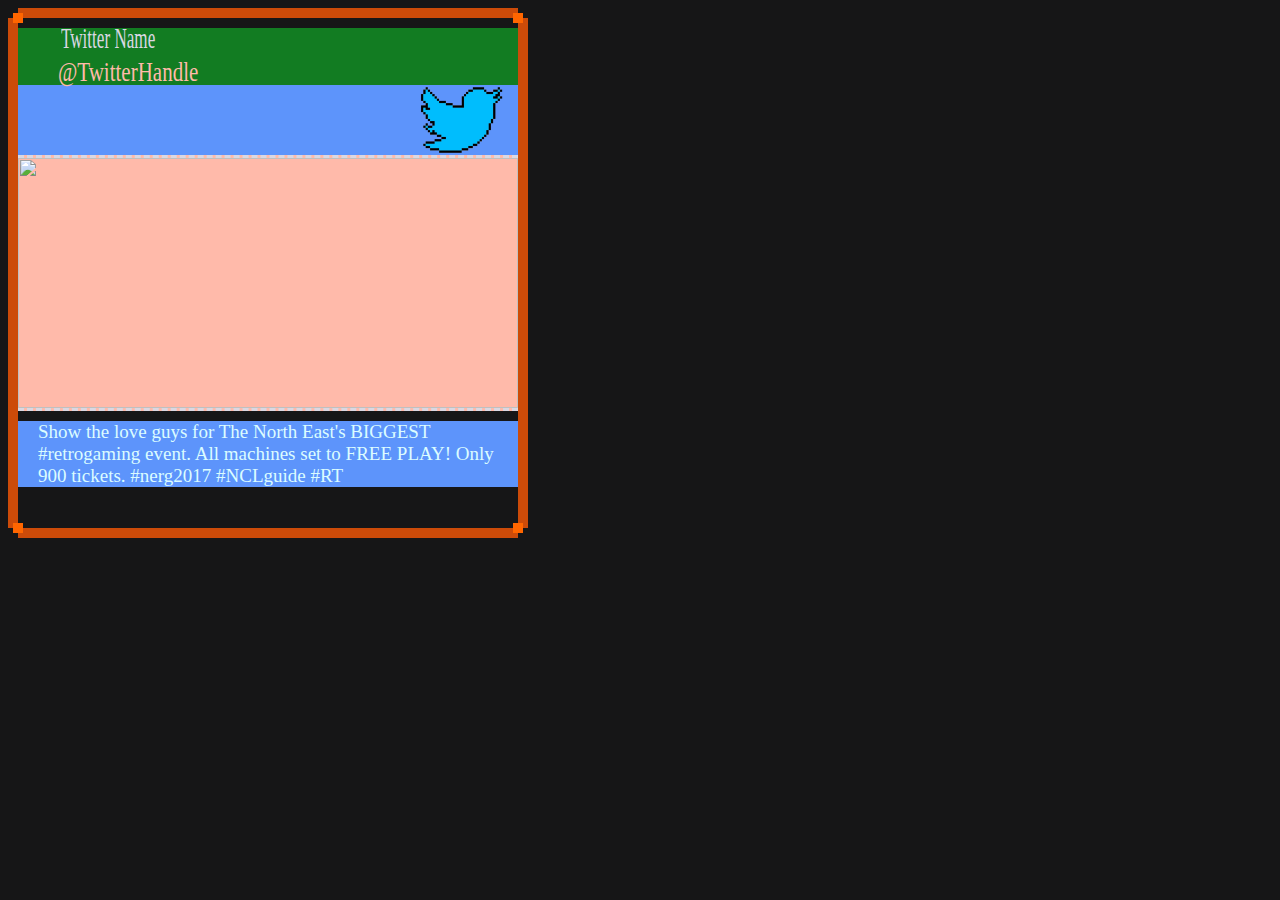
==== tweet.html @ fe129d39 "Twitter feed. Hopefully this time it works" ====
<html>
<head>
  <head>
    <title>Twitter Feed</title>
    <link href="bootstrap/css/bootstrap.min.css" rel="stylesheet">
    <link href="css/replayfx.css" type="text/css" rel="stylesheet">
    <script src="js/jquery-3.2.1.min.js"></script>
    <script src="bootstrap/js/bootstrap.min.js"></script>
    <script src="js/replayfx.js"></script>
    <script src="js/getSchedule.js"></script>
    <script type="text/javascript" src="https://cdn.rawgit.com/rogeriopvl/8bit/master/8bit.js"></script>

  </head>

</head>
<body>




  <div id="socialFeed"></div>





<div class="tweet-container">
  <div class="row">
  <div class="col-sm-12">
    <div class="section">
      <div class="corner tl">
        <div class="a"></div>
        <div class="b"></div>
        <div class="c"></div>
      </div>
      <div class="corner tr">
        <div class="a"></div>
        <div class="b"></div>
        <div class="c"></div>
      </div>
      <div class="section_content">
  <div class="tweet-container2">
  <div class="row green">
    <div class="col-sm-8">
      <div class="row.small">
    <p class="name">Twitter Name</p>
  </div>
      <div class="row.small">
    <p class="handle">@TwitterHandle</p>
  </div>
    </div>
    <div class="col-sm-4">
      <img class="tlogo" src="twitter.png">
    </div>
  </div>
  <div class="row green">
    <div class="col-sm-12 blue">
    <img class="tweet-img" src="https://replayfx.org/wp-content/uploads/ReplayFX-Cosplay-2015-042.jpg">
    </div>
  </div>
  <div class="row blue">
    <div class="col-sm-12">
      <div class="twext"><p class="twext">Show the love guys for The North East's BIGGEST #retrogaming event. All machines set to FREE PLAY! Only 900 tickets. #nerg2017 #NCLguide #RT</p></div>
    </div>
  </div>
    <!--inner container end-->
  </div>
  <!--end section content-->
        <div class="corner bl">
          <div class="a"></div>
          <div class="c"></div>
          <div class="b"></div>
        </div>
        <div class="corner br">
          <div class="a"></div>
          <div class="c"></div>
          <div class="b"></div>
        </div>
        </div>
  </div>
  </div>
  </div>
  </div><!--container-->

<!--end content!-->

<script>
/*
var img = new Image();
img.onload = function () {
  eightBit(document.getElementById('mycanvas'), img, `8`);
};
img.src = 'https://replayfx.org/wp-content/uploads/ReplayFX-Cosplay-2015-042.jpg';
console.log(img)
*/
</script>
<script type="text/javascript" src="js/twitterFetcher_min.js"></script>
<script type="text/javascript" src="js/exampleUsage.js"></script>

</body>
</html>
---- css/replayfx.css ----
@font-face {
  font-family: "OSD";
  src:url("../Fonts/osd_mono.ttf");
}
@font-face {
  font-family: "Dventure";
  src:url("../Fonts/3Dventure.ttf");
}
@font-face {
  font-family: "Wonder";
  src:url("../Fonts/8-bit_wonder.TTF");
}

body {
  font-family: 'Roboto', sans-serif;
  background: url("../Mario.png");
  background-color: #161617;
  background-repeat: no-repeat;
  background-size: cover;
  color: #dad8e3;
  border-width: 0px;
}

/*.container {
  border-style: solid;
  border-color: red;
  width: 100%;
  height: 100%;
}*/

.panel {
  /*border-style: solid;
  border-color: red;*/
  border-radius: 5px;
  position: fixed;
}

.banner {
  border-style: solid;
  align-items: center;
  position: static;
  padding: 2px 4px;
}

.schedule_panel {
  position: fixed;
  top: 10px;
  right: 10px;
  width: 660px;
  height: 970px;
  padding: 2px 2px;
  background-color: rgba(0,0,0,0.7);
  overflow: hidden;
}

.schedule h3 {
  margin: 2px;
  padding: 2px;
  text-align: center;
  font-family: Wonder;
  font-size: 24px;
  color: #F46766;

}

.list {
  /*border-style: solid;*/
  padding: 5px 10px;
  font-family: OSD;
  font-size: 18px;
  color: #4DB0F2;
}

.now h3 {
  text-align: center;
  margin: 2px;
  padding: 2px;
  font-family: Wonder;
  color: #F46766;
}

.main_body h3 {
  text-align: center;
  margin: 2px;
  padding: 2px;
  font-family: Wonder;
  color: #F46766;
  /*border-style: solid;
  border-color: red;*/
}

.now {
  position: fixed;
  top: 10px;
  left: 10px;
  padding: 2px 4px;
  width: 1210px;
  height: 650px;
  background-color: rgba(0,0,0,0.7);
}

.now div {
  font-family: OSD;
  font-size: 28px;
  color: #4DB0F2;
  padding: 5px 10px;
}

.lower_left {
  display: inline-block;
  position: fixed;
  left: 10px;
  top: 670px;
  padding: 2px 4px;
  width: 600px;
  height: 310px;
  float: left;
  background-color: rgba(0,0,0,0.7);
}

.fake_twitch {
  text-align: center;
  margin: 2px 4px;
  height:5em;
  /*background-color: gray;*/
  border-radius: 5px;
}

.video {
  /*min-height: 100%;
  min-width: 100%;*/
  height: 190px;
  border-radius: 5px;
}

.lower_right {
  display: inline-block;
  position: fixed;
  top: 670px;
  left: 620px;
  padding: 2px 4px;
  width: 600px;
  height: 310px;
  float: right;
  background-color: rgba(0,0,0,0.7);
}

.fake_twitter {
  margin: 2px 4px;
  height:5em;
  background-color: teal;
  border-radius: 5px;
}

.close_button {
  position: fixed;
  bottom: 0;
  right: 0;
}
.event * {
  font-size: 20px !important;
  line-height:100% !important;
}
.event h2 {
  font-size:24px;
  color: #f46766;
}
.smallEvent h2 {
  font-size:20px;
  margin-bottom:5px;
  margin-top:2px;
  line-height: :100%;
  color: #f46766;
}


.tweet-img{
  height: 250px;
  width: 100%;
  border-top: dashed;
  border-bottom: dashed;
  background-color: #FFBAAA;
}


.avatar-img{
  width: 100%;
  max-height: 70px;
  padding:0px;
  border: solid;
}

.tlogo{
  max-height: 70px;
  float: right;
}

p.name{
font-family: 'Press Start 2P';
font-size: 19px;
margin: 0px;
margin-top: 10px;
padding-left: 20px;
transform : scale(0.9,1.5);
}

p.handle{
  font-family: OSD;
  padding-left: 40px;
  font-size: 21px;
  margin: 10px 0px 0px 0px;
  color: #FFBAAA;
  transform : scale(1,1.25);
}

.twext{
  margin: 10px 10px 10px 10px;
}

p.twext{
  font-family: OSD;
  font-size: 19px;
  color: #DBFCFF
}

.tweet-container {
  line-height: normal;
  max-width: 500px;
  max-height: 500px;
}

.tweet-container2 {
  width: 100%;
  height: 100%;
  max-width: 500px;
  max-height: 500px;
}

.section{
width: 100%;
height: auto;
float: left;
border: 10px solid #CC4B09;
position: relative;
}
.section_content{
display: block;
padding: 0px;
overflow: hidden;
}
.corner{
width: 15px;
position: absolute;
z-index: 9;

}
.tl{
top: -10px;
left: -10px;
}
.tr{
top: -10px;
right: -10px;
}
.bl{
bottom: -10px;
left: -10px;
}
.br{
bottom: -10px;
right: -10px;
}
.corner .a{
width: 5px;
height: 10px;
float: left;
display: block;
background-color: #161617;
}
.corner .b{
width: 5px;
height: 5px;
float: left;
display: block;
background-color: #161617;
}
.corner .c{
width: 10px;
height: 10px;
float: left;
display: block;
background: #FF6600;
}
.tr .a, .tr .b,
.tr .c, .br .a,
.br .b, .br .c{
float: right;
}
.bl .a,
.br .a{
border-top: 5px solid #CC4B09;
}

.row.small{
  height: 15px
}

.white{
  background-color: white;
  border: solid;
}

.green{
  background-color: #127C22;
}


.blue{
  background-color: #5D94FB;
}
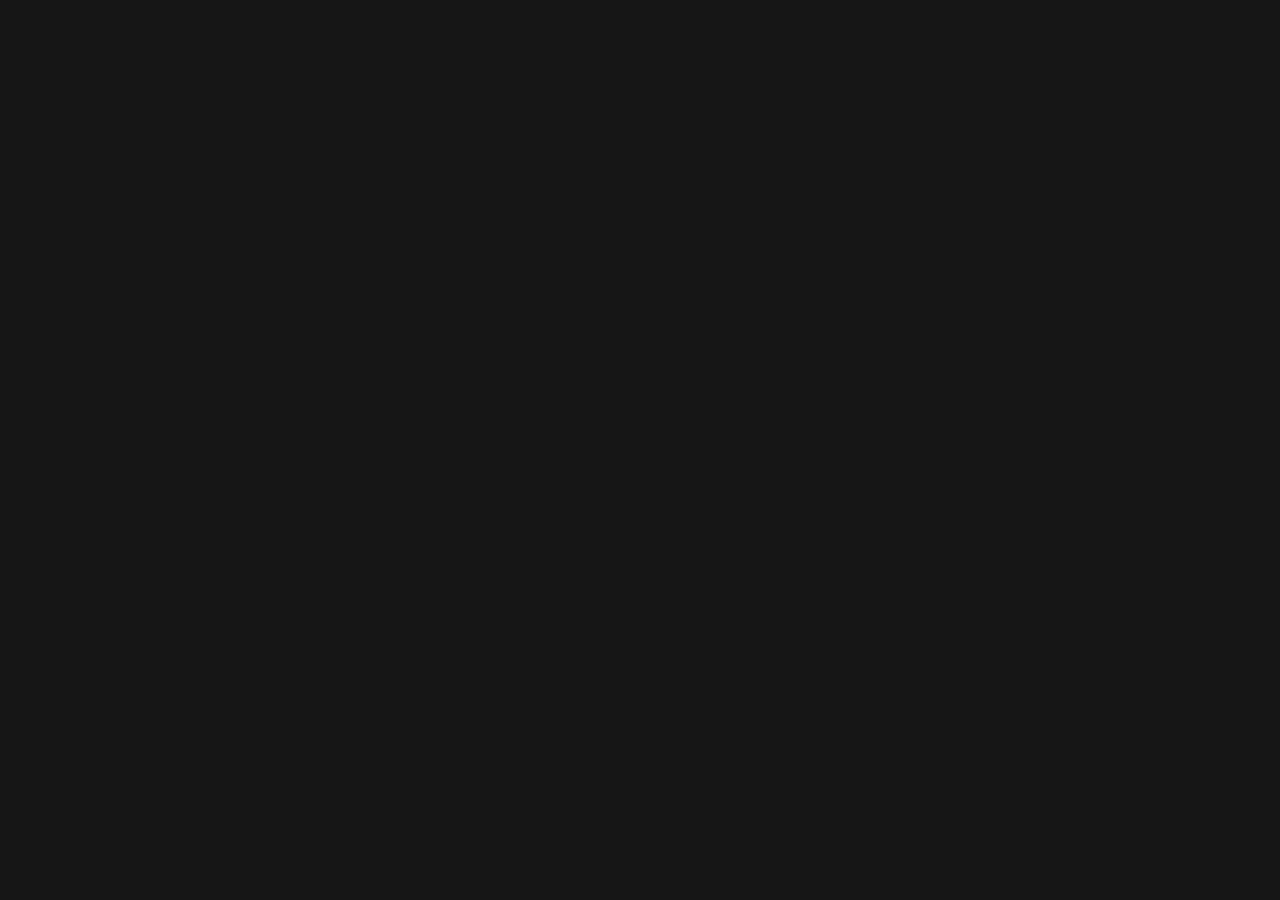
==== commit a0699f97: "Style changes" ====
--- a/tweet.html
+++ b/tweet.html
@@ -8,6 +8,7 @@
     <script src="bootstrap/js/bootstrap.min.js"></script>
     <script src="js/replayfx.js"></script>
     <script src="js/getSchedule.js"></script>
+    <link href="https://fonts.googleapis.com/css?family=Press+Start+2P" rel="stylesheet">
     <script type="text/javascript" src="https://cdn.rawgit.com/rogeriopvl/8bit/master/8bit.js"></script>
 
   </head>
@@ -24,63 +25,6 @@
 
 
 
-<div class="tweet-container">
-  <div class="row">
-  <div class="col-sm-12">
-    <div class="section">
-      <div class="corner tl">
-        <div class="a"></div>
-        <div class="b"></div>
-        <div class="c"></div>
-      </div>
-      <div class="corner tr">
-        <div class="a"></div>
-        <div class="b"></div>
-        <div class="c"></div>
-      </div>
-      <div class="section_content">
-  <div class="tweet-container2">
-  <div class="row green">
-    <div class="col-sm-8">
-      <div class="row.small">
-    <p class="name">Twitter Name</p>
-  </div>
-      <div class="row.small">
-    <p class="handle">@TwitterHandle</p>
-  </div>
-    </div>
-    <div class="col-sm-4">
-      <img class="tlogo" src="twitter.png">
-    </div>
-  </div>
-  <div class="row green">
-    <div class="col-sm-12 blue">
-    <img class="tweet-img" src="https://replayfx.org/wp-content/uploads/ReplayFX-Cosplay-2015-042.jpg">
-    </div>
-  </div>
-  <div class="row blue">
-    <div class="col-sm-12">
-      <div class="twext"><p class="twext">Show the love guys for The North East's BIGGEST #retrogaming event. All machines set to FREE PLAY! Only 900 tickets. #nerg2017 #NCLguide #RT</p></div>
-    </div>
-  </div>
-    <!--inner container end-->
-  </div>
-  <!--end section content-->
-        <div class="corner bl">
-          <div class="a"></div>
-          <div class="c"></div>
-          <div class="b"></div>
-        </div>
-        <div class="corner br">
-          <div class="a"></div>
-          <div class="c"></div>
-          <div class="b"></div>
-        </div>
-        </div>
-  </div>
-  </div>
-  </div>
-  </div><!--container-->
 
 <!--end content!-->
 
--- a/css/replayfx.css
+++ b/css/replayfx.css
@@ -10,6 +10,7 @@
   font-family: "Wonder";
   src:url("../Fonts/8-bit_wonder.TTF");
 }
+
 
 body {
   font-family: 'Roboto', sans-serif;
@@ -95,7 +96,7 @@
   left: 10px;
   padding: 2px 4px;
   width: 1210px;
-  height: 650px;
+  height: 600px;
   background-color: rgba(0,0,0,0.7);
 }
 
@@ -110,10 +111,10 @@
   display: inline-block;
   position: fixed;
   left: 10px;
-  top: 670px;
+  top: 620px;
   padding: 2px 4px;
   width: 600px;
-  height: 310px;
+  height: 360px;
   float: left;
   background-color: rgba(0,0,0,0.7);
 }
@@ -136,13 +137,18 @@
 .lower_right {
   display: inline-block;
   position: fixed;
-  top: 670px;
+  top: 620px;
   left: 620px;
   padding: 2px 4px;
   width: 600px;
-  height: 310px;
+  height: 360px;
   float: right;
   background-color: rgba(0,0,0,0.7);
+}
+
+.lower_right#test{
+  float: left;
+  position: inherit;
 }
 
 .fake_twitter {
@@ -175,7 +181,7 @@
 
 
 .tweet-img{
-  height: 250px;
+  height: 300px;
   width: 100%;
   border-top: dashed;
   border-bottom: dashed;
@@ -191,7 +197,7 @@
 }
 
 .tlogo{
-  max-height: 70px;
+  max-height: 35px;
   float: right;
 }
 
@@ -205,35 +211,38 @@
 }
 
 p.handle{
-  font-family: OSD;
+  font-family: 'Press Start 2P';
   padding-left: 40px;
   font-size: 21px;
   margin: 10px 0px 0px 0px;
-  color: #FFBAAA;
+  color: #DBFCFF;
   transform : scale(1,1.25);
 }
 
 .twext{
-  margin: 10px 10px 10px 10px;
+  margin: 5px 10px 10px 10px;
+  height: 30px;
 }
 
 p.twext{
   font-family: OSD;
-  font-size: 19px;
-  color: #DBFCFF
+  font-size: 14px;
+  color: #DBFCFF;
 }
 
 .tweet-container {
   line-height: normal;
-  max-width: 500px;
-  max-height: 500px;
+  max-width: 600px;
+  max-height: 360px;
+  padding: 0px 30px;
 }
 
 .tweet-container2 {
   width: 100%;
   height: 100%;
-  max-width: 500px;
-  max-height: 500px;
+  max-width: 600px;
+  max-height: 360px;
+  background-color: #5D94FB;
 }
 
 .section{
@@ -318,3 +327,16 @@
 .blue{
   background-color: #5D94FB;
 }
+
+.twitwrapper{
+  display: inline-block;
+  width: 600px;
+}
+
+.PrettyLink{
+  color: #DBFCFF;
+}
+
+.Link{
+  color: #DBFCFF;
+}
